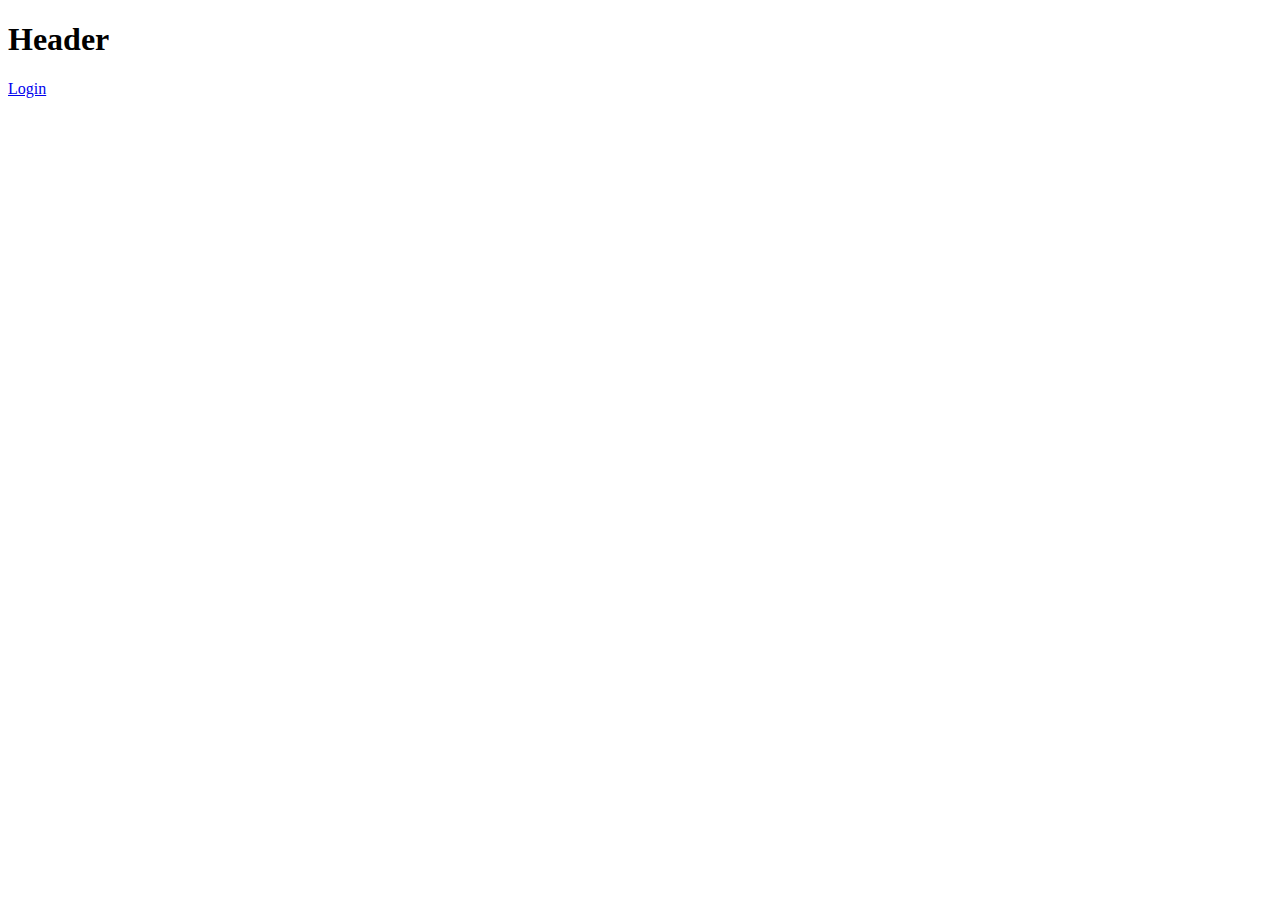
==== index.html @ cb40cd48 "Basics added" ====
<!DOCTYPE html>
<html lang="en">
<head>
    <meta charset="UTF-8">
    <meta name="viewport" content="width=device-width, initial-scale=1.0">
    <script src="/rdpUtilities/js/index.js" type="module"></script>
    <title>Home</title>
</head>
<body>
    <header>
        <h1>Header</h1>
        <a href="/rdpUtilities/login/">Login</a>
    </header>
</body>
</html>
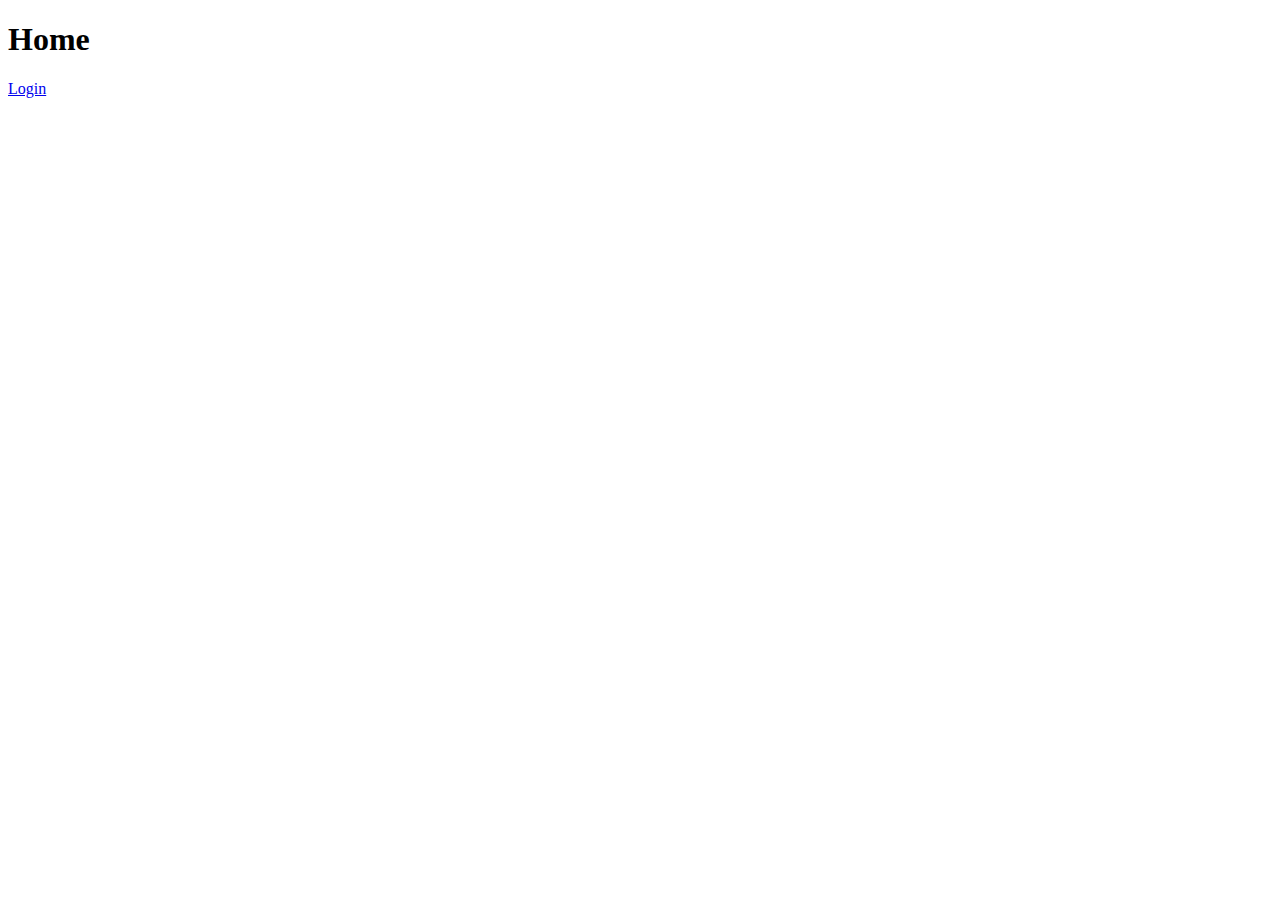
==== commit b3f9c55f: "Styled everything" ====
--- a/index.html
+++ b/index.html
@@ -1,15 +1,24 @@
 <!DOCTYPE html>
 <html lang="en">
+
 <head>
     <meta charset="UTF-8">
     <meta name="viewport" content="width=device-width, initial-scale=1.0">
+    <link rel="stylesheet" href="/rdpUtilities/css/main.css">
     <script src="/rdpUtilities/js/index.js" type="module"></script>
     <title>Home</title>
 </head>
+
 <body>
     <header>
-        <h1>Header</h1>
-        <a href="/rdpUtilities/login/">Login</a>
+        <h1>Home</h1>
     </header>
+    <main>
+        <div class="wrapper">
+            <a href="/rdpUtilities/login/" class="btn">Login</a>
+        </div>
+    </main>
+    <footer></footer>
 </body>
+
 </html>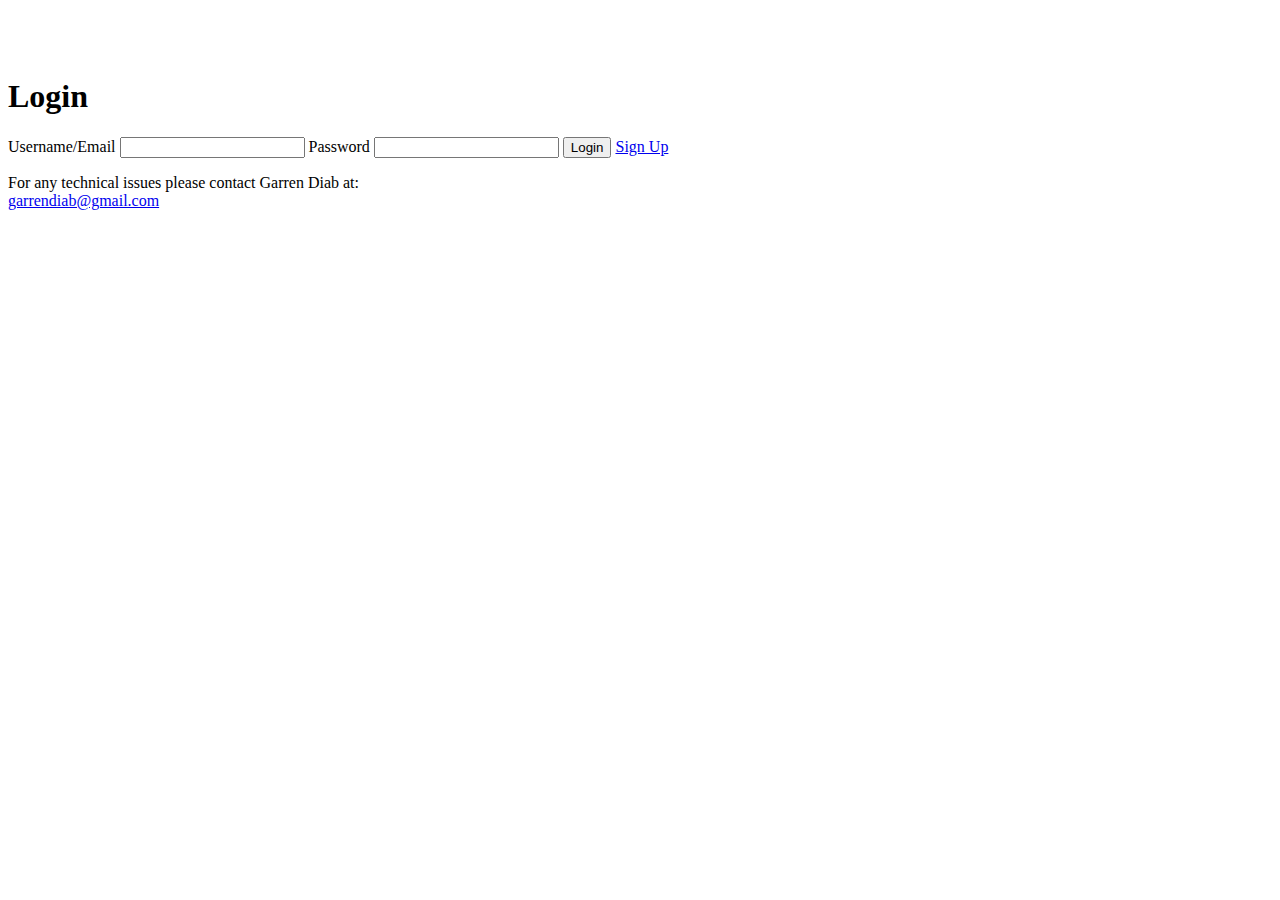
==== commit 24c64edd: "Big changes almost done" ====
--- a/index.html
+++ b/index.html
@@ -5,20 +5,35 @@
     <meta charset="UTF-8">
     <meta name="viewport" content="width=device-width, initial-scale=1.0">
     <link rel="stylesheet" href="/rdpUtilities/css/main.css">
-    <script src="/rdpUtilities/js/index.js" type="module"></script>
-    <title>Home</title>
+    <script src="/rdpUtilities/js/login.js" type="module"></script>
+    <title>Login</title>
 </head>
 
 <body>
     <header>
-        <h1>Home</h1>
+        <a href="/rdpUtilities/dashboard/" id="home">
+            <svg width="50" height="45" viewBox="0 0 50 45" fill="none" xmlns="http://www.w3.org/2000/svg">
+                <path d="M10 16V43H25H40V16M2 15L25 2L48 15" stroke="white" stroke-width="3" stroke-linecap="round" />
+            </svg>
+        </a>
+        <h1>Login</h1>
     </header>
     <main>
-        <div class="wrapper">
-            <a href="/rdpUtilities/login/" class="btn">Login</a>
+        <div class="wrapper login-wrapper">
+            <h3 class="form-warning" id="message"></h3>
+            <label for="username/email">Username/Email</label>
+            <input type="text" name="username/email" id="username">
+            <label for="password">Password</label>
+            <input type="password" name="password" id="password">
+            <button id="login" class="btn btn-green">Login</button>
+            <a href="/rdpUtilities/register/" id="reg" class="btn btn-blue">Sign Up</a>
         </div>
     </main>
-    <footer></footer>
+    <footer>
+        <p>For any technical issues please contact Garren Diab at:<br>
+            <a href="mailto:garrendiab@gmail.com">garrendiab@gmail.com</a>
+        </p>
+    </footer>
 </body>
 
 </html>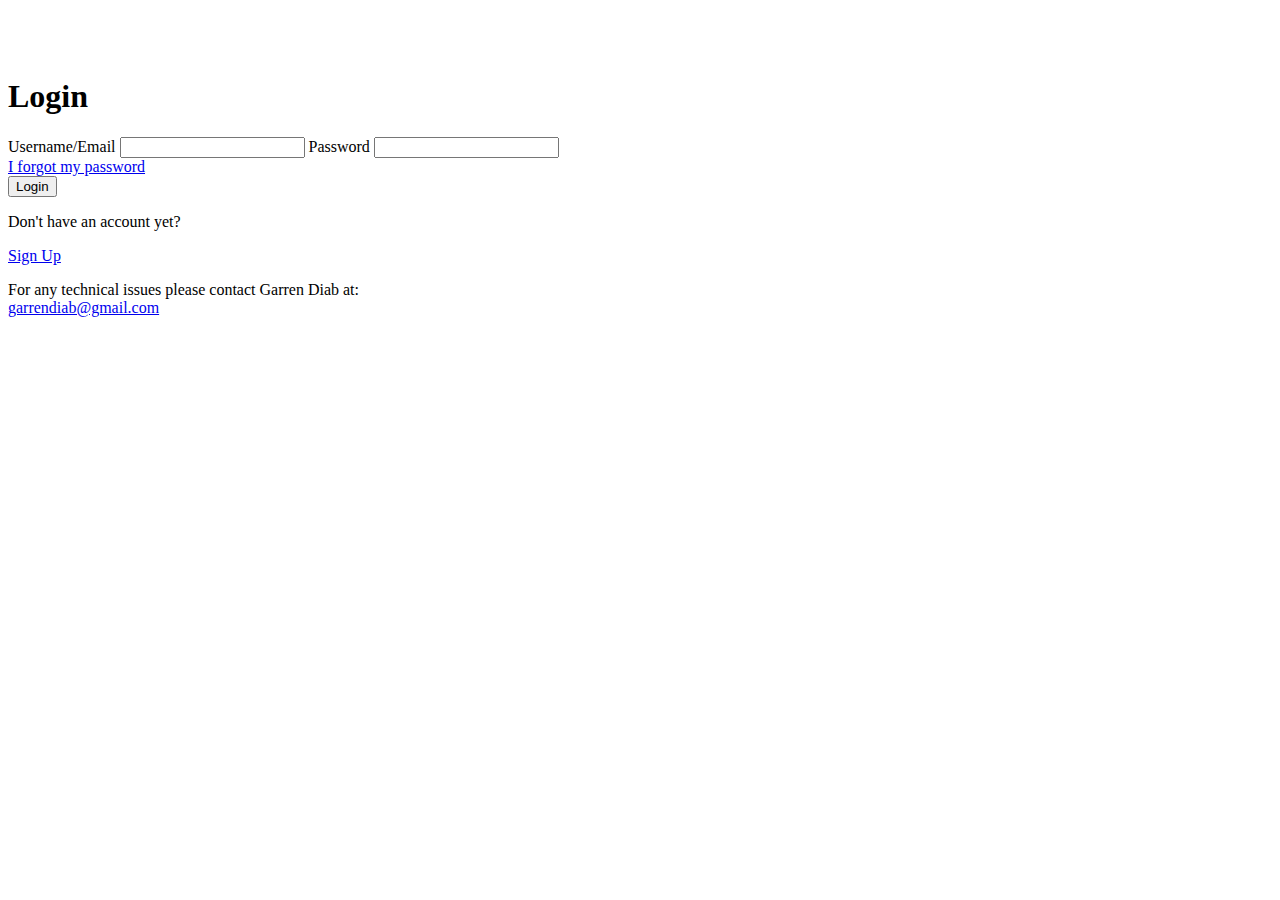
==== commit 9f6405ac: "Start to reset password page" ====
--- a/index.html
+++ b/index.html
@@ -4,6 +4,7 @@
 <head>
     <meta charset="UTF-8">
     <meta name="viewport" content="width=device-width, initial-scale=1.0">
+    <link rel="shortcut icon" href="/rdpUtilities/images/spanner.svg">
     <link rel="stylesheet" href="/rdpUtilities/css/main.css">
     <script src="/rdpUtilities/js/login.js" type="module"></script>
     <title>Login</title>
@@ -25,8 +26,14 @@
             <input type="text" name="username/email" id="username">
             <label for="password">Password</label>
             <input type="password" name="password" id="password">
+            <div>
+                <a href="/rdpUtilities/reset" id="reset-pass">I forgot my password</a>
+            </div>
             <button id="login" class="btn btn-green">Login</button>
-            <a href="/rdpUtilities/register/" id="reg" class="btn btn-blue">Sign Up</a>
+            <div id="reg-btn">
+                <p>Don't have an account yet?</p>
+                <a href="/rdpUtilities/register/">Sign Up</a>
+            </div>
         </div>
     </main>
     <footer>
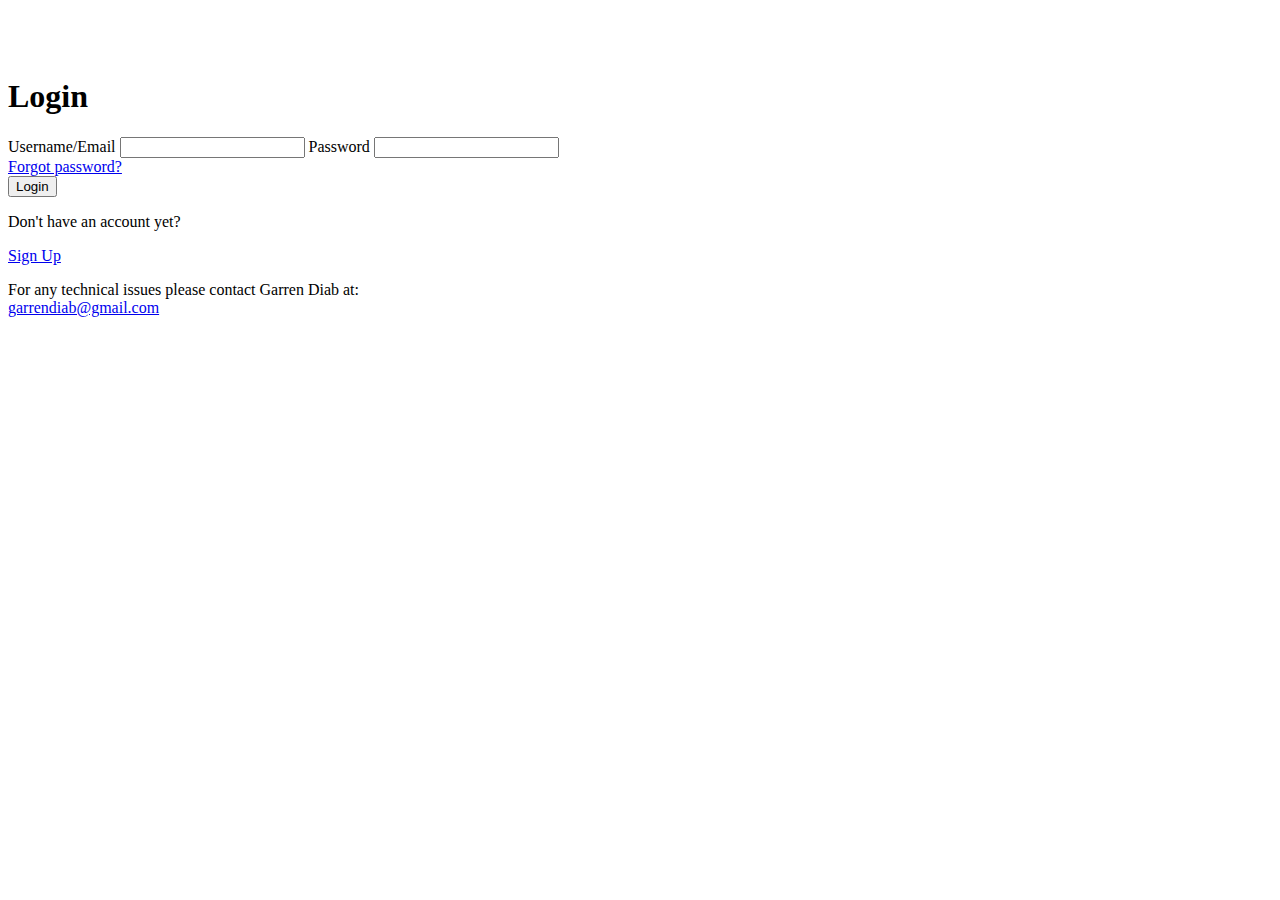
==== commit e1f9cf4a: "Added button hover animation" ====
--- a/index.html
+++ b/index.html
@@ -27,7 +27,7 @@
             <label for="password">Password</label>
             <input type="password" name="password" id="password">
             <div>
-                <a href="/rdpUtilities/reset" id="reset-pass">I forgot my password</a>
+                <a href="/rdpUtilities/reset" id="reset-pass">Forgot password?</a>
             </div>
             <button id="login" class="btn btn-green">Login</button>
             <div id="reg-btn">
